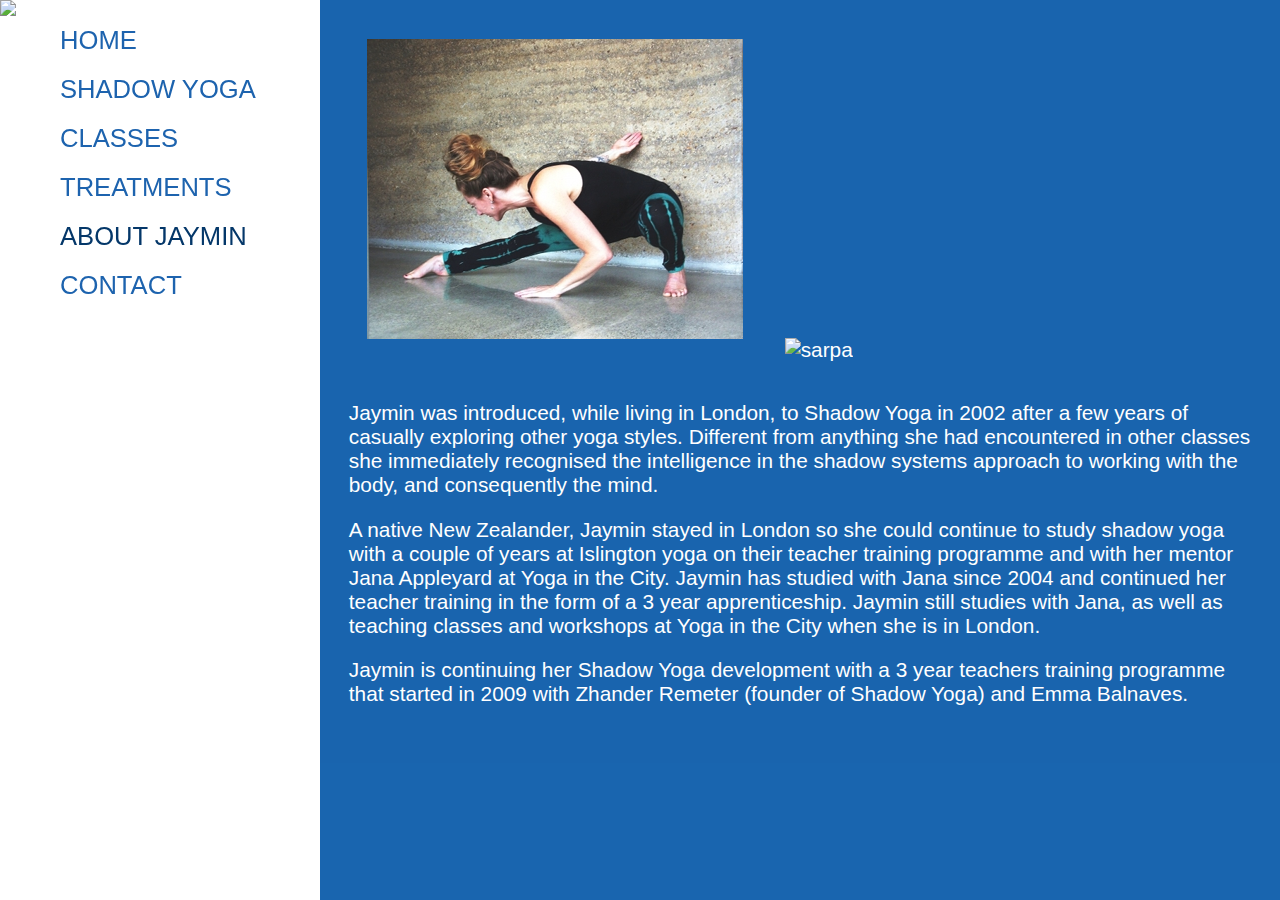
==== about.html @ 30c6652f "added about page, right margin for p" ====
<!DOCTYPE html PUBLIC "-//W3C//DTD HTML 4.01//EN">
<html>
	<head>
		<title>Shadow Yoga with Jaymin - About Jaymin</title>
		<LINK rel="stylesheet" href="ywj.css" type="text/css">		
	</head>
	<body>
		<div id="background">
			<img src="./images/YWJ_LOGO.jpg">
		</div>
		<div id="content">
				<div class="menu">
					<ul>
						<li><a href="./index.html">HOME</a>
						</li>
						<li><a href="./shadow.html">SHADOW YOGA</a>
						</li>
						<li><a href="./classes.html">CLASSES</a>
						</li>
						<li><a href="./treatments.html">TREATMENTS</a>
						</li>
						<li><a class="selected" href="./about.html">ABOUT JAYMIN</a>
						</li>
						<li><a href="./contact.html">CONTACT</a>
						</li>
					</ul>
				</div>
				<div class="main">
					<p><img alt="karkottika" src="./images/DSCF2614gd.JPG"> <img src="./images/DSCF2669.JPG" alt="sarpa">
					</p>
				<p>Jaymin was introduced, while living in London, to Shadow Yoga in 2002 after a few years of casually exploring other yoga styles. Different from anything she had encountered in other classes she immediately recognised the intelligence in the shadow systems approach to working with the body, and consequently the mind.</p>
				<p>A native New Zealander, Jaymin stayed in London so she could continue to study shadow yoga with a couple of years at Islington yoga on their teacher training programme and with her mentor Jana Appleyard at Yoga in the City. Jaymin has studied with Jana since 2004 and continued her teacher training in the form of a 3 year apprenticeship. Jaymin still studies with Jana, as well as teaching classes and workshops at Yoga in the City when she is in London.</p>
				<p>Jaymin is continuing her Shadow Yoga development with a 3 year teachers training programme that started in 2009 with Zhander Remeter (founder of Shadow Yoga) and Emma Balnaves.</p>
				</div>
			</div>
		</div>
		</div>
	</body>
</html>
---- ywj.css ----
html, body {
			font-family: arial;
			margin: 0;
			height: 100%;
		}
		#background {
			position:fixed; 
			top:0; 
			left:0; 
			width:100%; 
			height:100%;
		}
		#content {
			position:relative; 
			z-index:1;
			height: 100%;
		}
		div.menu {
			width: 25%;
			float: left;
		}
		div.main {
			float: right;
			width: 75%;
			height: 100%;
			font-size: 1.3em;
			color: white;
			background-color: rgb(0,84,166);
			opacity: 0.9;
			overflow: auto;
		}
		div.main p, h3, h2{
			margin-left: 3%;
			margin-right: 3%;
		}
		div.main img {
			margin: 2%;
		}
		ul {
			list-style-type: none;
			font-size: 1.6em;
		}
		li {
			margin: 20px;
		}
		a.selected, a:hover{
			color: rgb(4,55,105);
		}
		a {
			text-decoration: none;			
			color: rgb(29,99,174);
		}
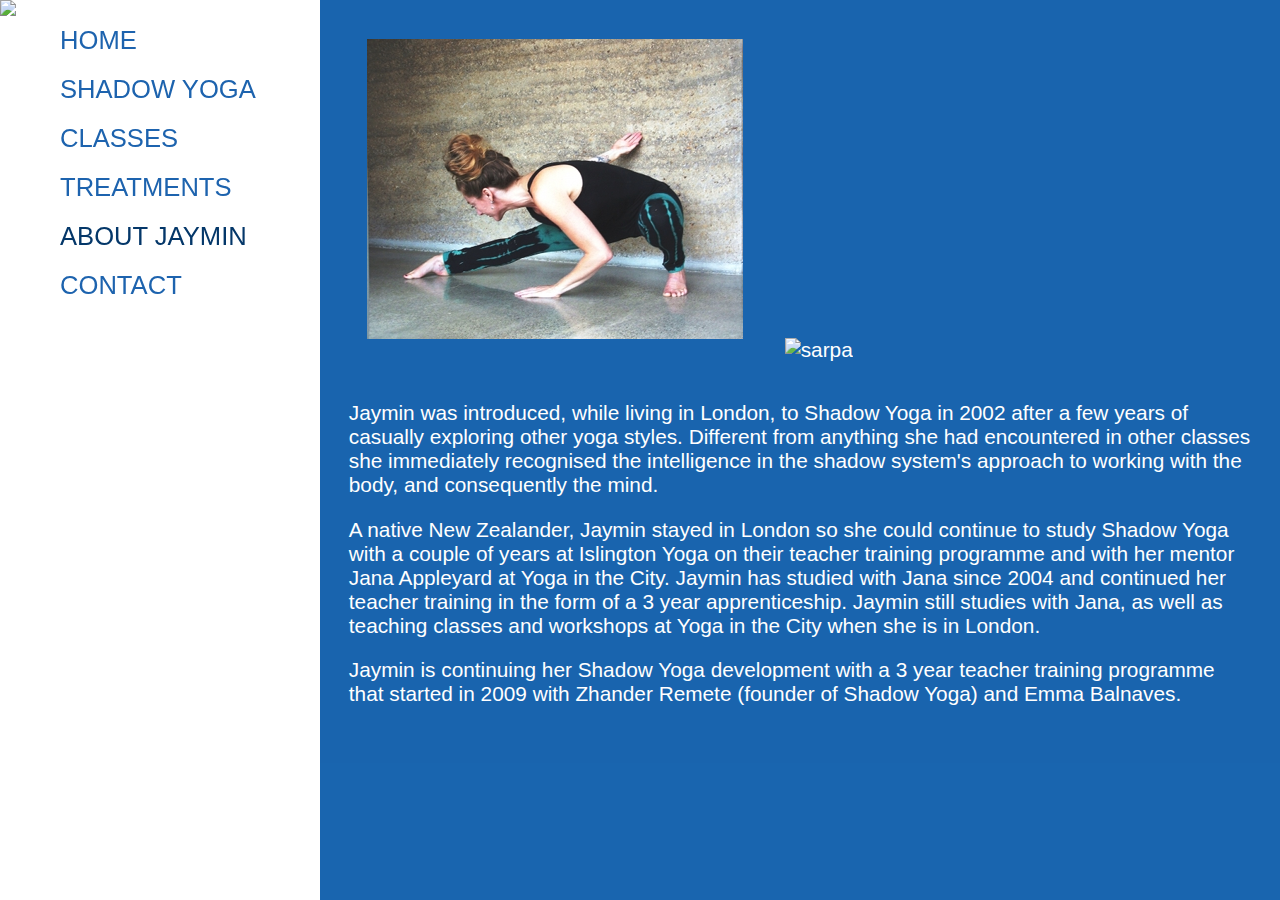
==== commit 4ebf4b92: "typos fixed" ====
--- a/about.html
+++ b/about.html
@@ -26,11 +26,11 @@
 					</ul>
 				</div>
 				<div class="main">
-					<p><img alt="karkottika" src="./images/DSCF2614gd.JPG"> <img src="./images/DSCF2669.JPG" alt="sarpa">
+					<p><img alt="karkottika" src="./images/DSCF2614gd.JPG"> <img src="./images/DSCF2669.jpg" alt="sarpa">
 					</p>
-				<p>Jaymin was introduced, while living in London, to Shadow Yoga in 2002 after a few years of casually exploring other yoga styles. Different from anything she had encountered in other classes she immediately recognised the intelligence in the shadow systems approach to working with the body, and consequently the mind.</p>
-				<p>A native New Zealander, Jaymin stayed in London so she could continue to study shadow yoga with a couple of years at Islington yoga on their teacher training programme and with her mentor Jana Appleyard at Yoga in the City. Jaymin has studied with Jana since 2004 and continued her teacher training in the form of a 3 year apprenticeship. Jaymin still studies with Jana, as well as teaching classes and workshops at Yoga in the City when she is in London.</p>
-				<p>Jaymin is continuing her Shadow Yoga development with a 3 year teachers training programme that started in 2009 with Zhander Remeter (founder of Shadow Yoga) and Emma Balnaves.</p>
+				<p>Jaymin was introduced, while living in London, to Shadow Yoga in 2002 after a few years of casually exploring other yoga styles. Different from anything she had encountered in other classes she immediately recognised the intelligence in the shadow system's approach to working with the body, and consequently the mind.</p>
+				<p>A native New Zealander, Jaymin stayed in London so she could continue to study Shadow Yoga with a couple of years at Islington Yoga on their teacher training programme and with her mentor Jana Appleyard at Yoga in the City. Jaymin has studied with Jana since 2004 and continued her teacher training in the form of a 3 year apprenticeship. Jaymin still studies with Jana, as well as teaching classes and workshops at Yoga in the City when she is in London.</p>
+				<p>Jaymin is continuing her Shadow Yoga development with a 3 year teacher training programme that started in 2009 with Zhander Remete (founder of Shadow Yoga) and Emma Balnaves.</p>
 				</div>
 			</div>
 		</div>
--- a/ywj.css
+++ b/ywj.css
@@ -43,10 +43,14 @@
 		li {
 			margin: 20px;
 		}
-		a.selected, a:hover{
+		a.selected, a:hover {
 			color: rgb(4,55,105);
 		}
 		a {
 			text-decoration: none;			
 			color: rgb(29,99,174);
+		}
+		div.main a {
+			color: white;
+			text-decoration: underline;
 		}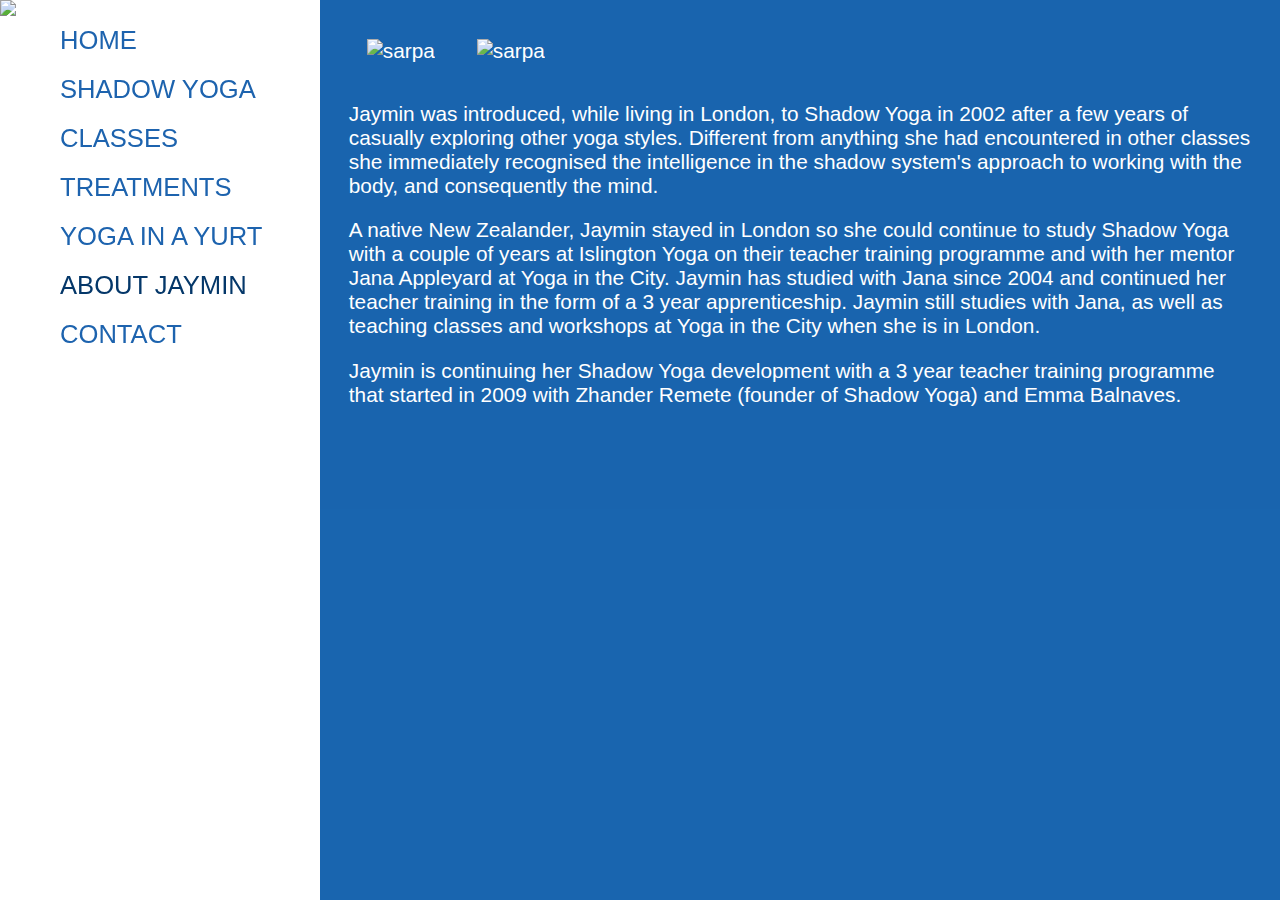
==== commit 6370ab75: "yurt page" ====
--- a/about.html
+++ b/about.html
@@ -1,39 +1,66 @@
 <!DOCTYPE html PUBLIC "-//W3C//DTD HTML 4.01//EN">
 <html>
-	<head>
-		<title>Shadow Yoga with Jaymin - About Jaymin</title>
-		<LINK rel="stylesheet" href="ywj.css" type="text/css">		
-	</head>
-	<body>
-		<div id="background">
-			<img src="./images/YWJ_LOGO.jpg">
-		</div>
-		<div id="content">
-				<div class="menu">
-					<ul>
-						<li><a href="./index.html">HOME</a>
-						</li>
-						<li><a href="./shadow.html">SHADOW YOGA</a>
-						</li>
-						<li><a href="./classes.html">CLASSES</a>
-						</li>
-						<li><a href="./treatments.html">TREATMENTS</a>
-						</li>
-						<li><a class="selected" href="./about.html">ABOUT JAYMIN</a>
-						</li>
-						<li><a href="./contact.html">CONTACT</a>
-						</li>
-					</ul>
-				</div>
-				<div class="main">
-					<p><img alt="karkottika" src="./images/DSCF2614gd.JPG"> <img src="./images/DSCF2669.jpg" alt="sarpa">
-					</p>
-				<p>Jaymin was introduced, while living in London, to Shadow Yoga in 2002 after a few years of casually exploring other yoga styles. Different from anything she had encountered in other classes she immediately recognised the intelligence in the shadow system's approach to working with the body, and consequently the mind.</p>
-				<p>A native New Zealander, Jaymin stayed in London so she could continue to study Shadow Yoga with a couple of years at Islington Yoga on their teacher training programme and with her mentor Jana Appleyard at Yoga in the City. Jaymin has studied with Jana since 2004 and continued her teacher training in the form of a 3 year apprenticeship. Jaymin still studies with Jana, as well as teaching classes and workshops at Yoga in the City when she is in London.</p>
-				<p>Jaymin is continuing her Shadow Yoga development with a 3 year teacher training programme that started in 2009 with Zhander Remete (founder of Shadow Yoga) and Emma Balnaves.</p>
-				</div>
-			</div>
-		</div>
-		</div>
-	</body>
+<head>
+    <title>Shadow Yoga with Jaymin - About Jaymin</title>
+    <LINK rel="stylesheet" href="ywj.css" type="text/css">
+    <script type="text/javascript">
+
+        var _gaq = _gaq || [];
+        _gaq.push(['_setAccount', 'UA-12135640-3']);
+        _gaq.push(['_trackPageview']);
+
+        (function() {
+            var ga = document.createElement('script');
+            ga.type = 'text/javascript';
+            ga.async = true;
+            ga.src = ('https:' == document.location.protocol ? 'https://ssl' : 'http://www') + '.google-analytics.com/ga.js';
+            var s = document.getElementsByTagName('script')[0];
+            s.parentNode.insertBefore(ga, s);
+        })();
+
+    </script>
+</head>
+<body>
+<div id="background">
+    <img src="./images/YWJ_LOGO.jpg">
+</div>
+<div id="content">
+    <div class="menu">
+        <ul>
+            <li><a href="./index.html">HOME</a>
+            </li>
+            <li><a href="./shadow.html">SHADOW YOGA</a>
+            </li>
+            <li><a href="./classes.html">CLASSES</a>
+            </li>
+            <li><a href="./treatments.html">TREATMENTS</a>
+            </li>
+            <li><a href="./yurt.html">YOGA IN A YURT</a>
+            </li>
+            <li><a class="selected" href="./about.html">ABOUT JAYMIN</a>
+            </li>
+            <li><a href="./contact.html">CONTACT</a>
+            </li>
+        </ul>
+    </div>
+    <div class="main">
+        <p><img src="./images/DSCF2716.jpg" alt="sarpa">
+            <img src="./images/DSCF2669.jpg" alt="sarpa">
+        </p>
+
+        <p>Jaymin was introduced, while living in London, to Shadow Yoga in 2002 after a few years of casually exploring
+            other yoga styles. Different from anything she had encountered in other classes she immediately recognised
+            the intelligence in the shadow system's approach to working with the body, and consequently the mind.</p>
+
+        <p>A native New Zealander, Jaymin stayed in London so she could continue to study Shadow Yoga with a couple of
+            years at Islington Yoga on their teacher training programme and with her mentor Jana Appleyard at Yoga in
+            the City. Jaymin has studied with Jana since 2004 and continued her teacher training in the form of a 3 year
+            apprenticeship. Jaymin still studies with Jana, as well as teaching classes and workshops at Yoga in the
+            City when she is in London.</p>
+
+        <p>Jaymin is continuing her Shadow Yoga development with a 3 year teacher training programme that started in
+            2009 with Zhander Remete (founder of Shadow Yoga) and Emma Balnaves.</p>
+    </div>
+</div>
+</body>
 </html>
--- a/ywj.css
+++ b/ywj.css
@@ -49,8 +49,10 @@
 		a {
 			text-decoration: none;			
 			color: rgb(29,99,174);
+			font-size: 1em;
 		}
 		div.main a {
 			color: white;
-			text-decoration: underline;
+			text-decoration: underline;			
+			font-weight: bold;
 		}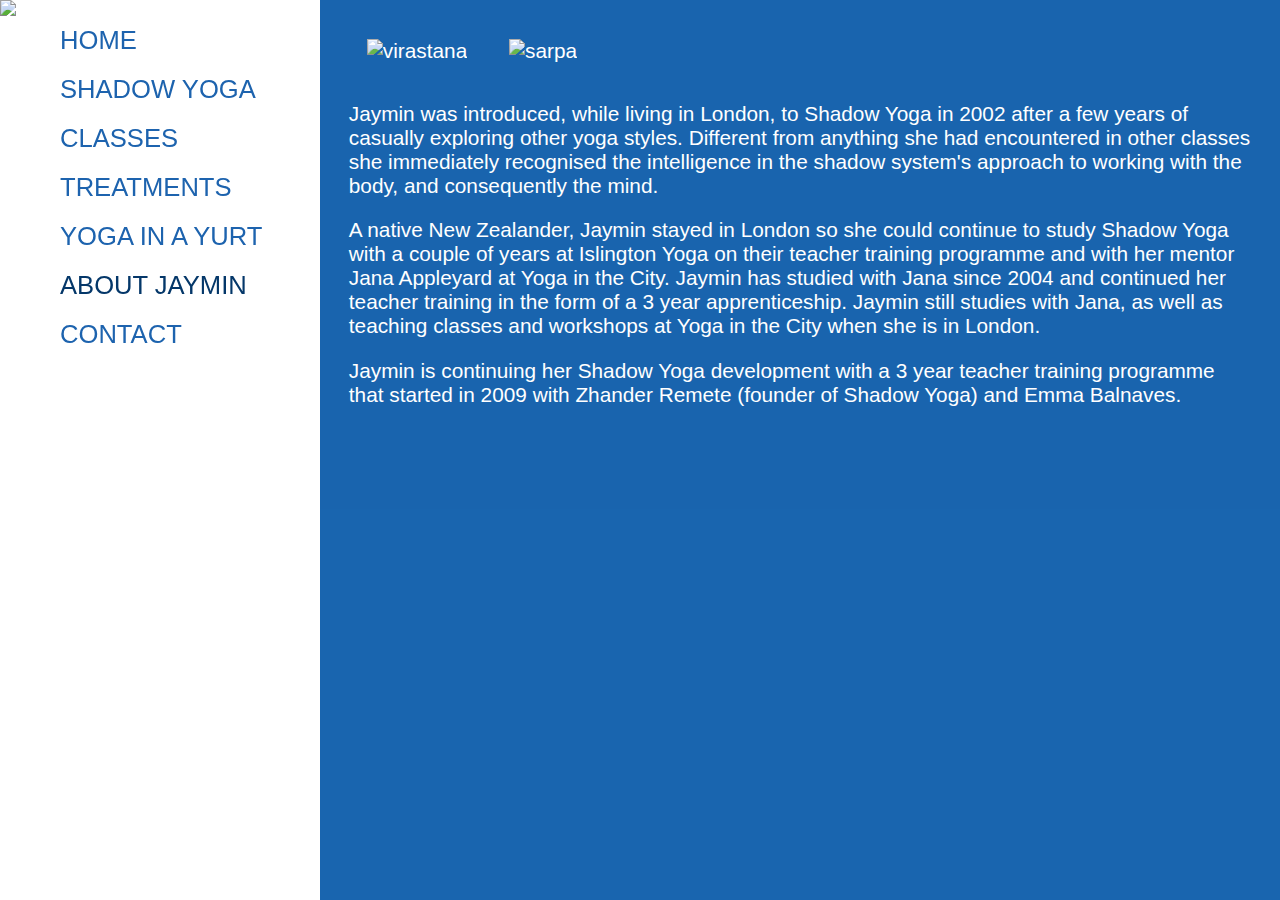
==== commit 4e0407bf: "new pic on front page, doggie pic on Contact page" ====
--- a/about.html
+++ b/about.html
@@ -44,7 +44,7 @@
         </ul>
     </div>
     <div class="main">
-        <p><img src="./images/DSCF2716.jpg" alt="sarpa">
+        <p><img src="./images/DSCF2628gd_scaled.JPG" alt="virastana">
             <img src="./images/DSCF2669.jpg" alt="sarpa">
         </p>
 
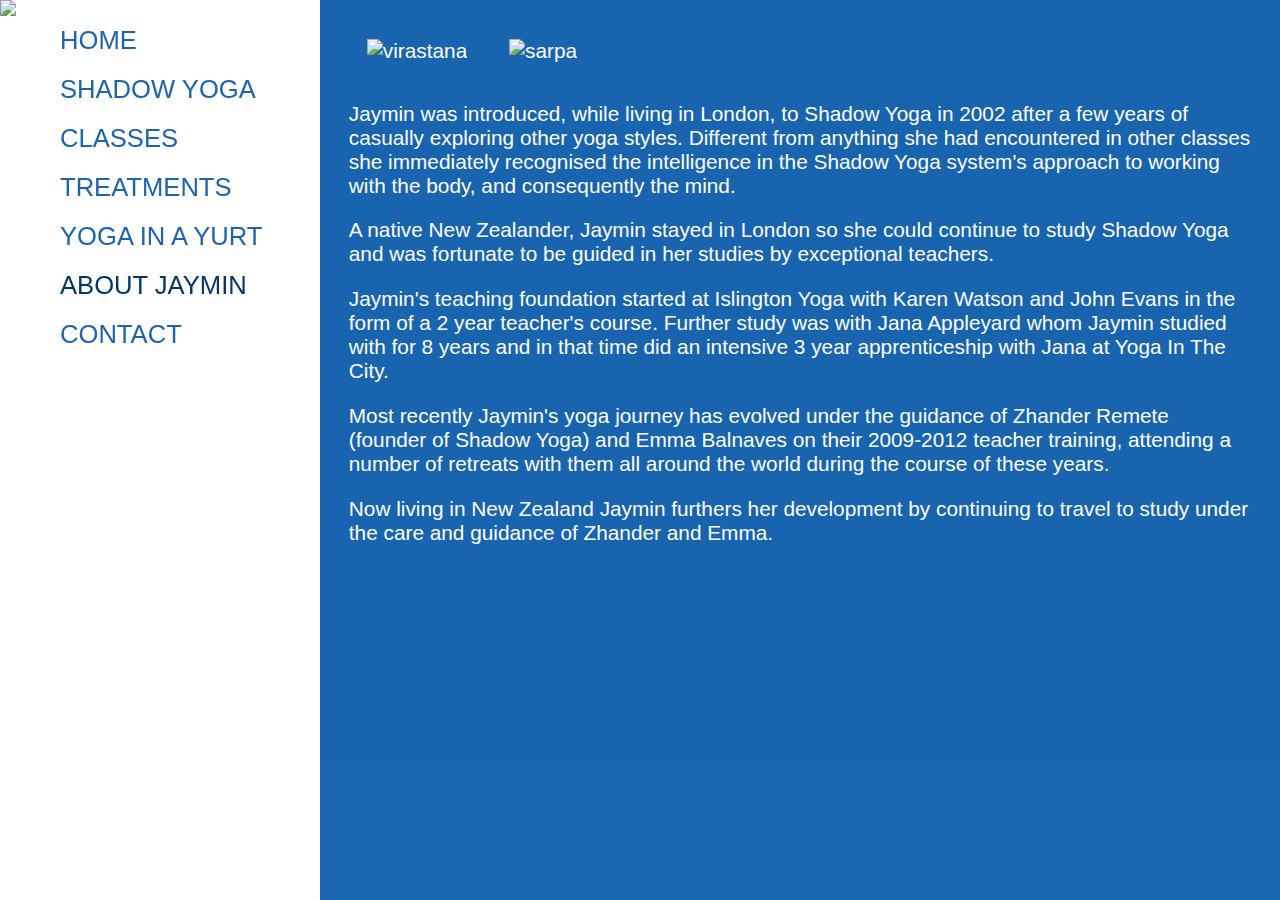
==== commit 823cef9a: "class changes" ====
--- a/about.html
+++ b/about.html
@@ -50,16 +50,21 @@
 
         <p>Jaymin was introduced, while living in London, to Shadow Yoga in 2002 after a few years of casually exploring
             other yoga styles. Different from anything she had encountered in other classes she immediately recognised
-            the intelligence in the shadow system's approach to working with the body, and consequently the mind.</p>
+            the intelligence in the Shadow Yoga system's approach to working with the body, and consequently the mind.</p>
 
-        <p>A native New Zealander, Jaymin stayed in London so she could continue to study Shadow Yoga with a couple of
-            years at Islington Yoga on their teacher training programme and with her mentor Jana Appleyard at Yoga in
-            the City. Jaymin has studied with Jana since 2004 and continued her teacher training in the form of a 3 year
-            apprenticeship. Jaymin still studies with Jana, as well as teaching classes and workshops at Yoga in the
-            City when she is in London.</p>
+        <p>A native New Zealander, Jaymin stayed in London so she could continue to study Shadow Yoga and was
+            fortunate to be guided in her studies by exceptional teachers.</p>
 
-        <p>Jaymin is continuing her Shadow Yoga development with a 3 year teacher training programme that started in
-            2009 with Zhander Remete (founder of Shadow Yoga) and Emma Balnaves.</p>
+        <p>Jaymin's teaching foundation started at Islington Yoga with Karen Watson and John Evans in the form of a
+            2 year teacher's course.  Further study was with Jana Appleyard whom Jaymin studied with for 8 years and
+            in that time did an intensive 3 year apprenticeship with Jana at Yoga In The City.</p>
+
+        <p>Most recently Jaymin's yoga journey has evolved under the guidance of Zhander Remete (founder of Shadow Yoga)
+            and Emma Balnaves on their 2009-2012 teacher training, attending a number of retreats with them all around
+            the world during the course of these years.</p>
+
+            <p>Now living in New Zealand Jaymin furthers her development by continuing to travel to study under the
+                care and guidance of Zhander and Emma.</p>
     </div>
 </div>
 </body>
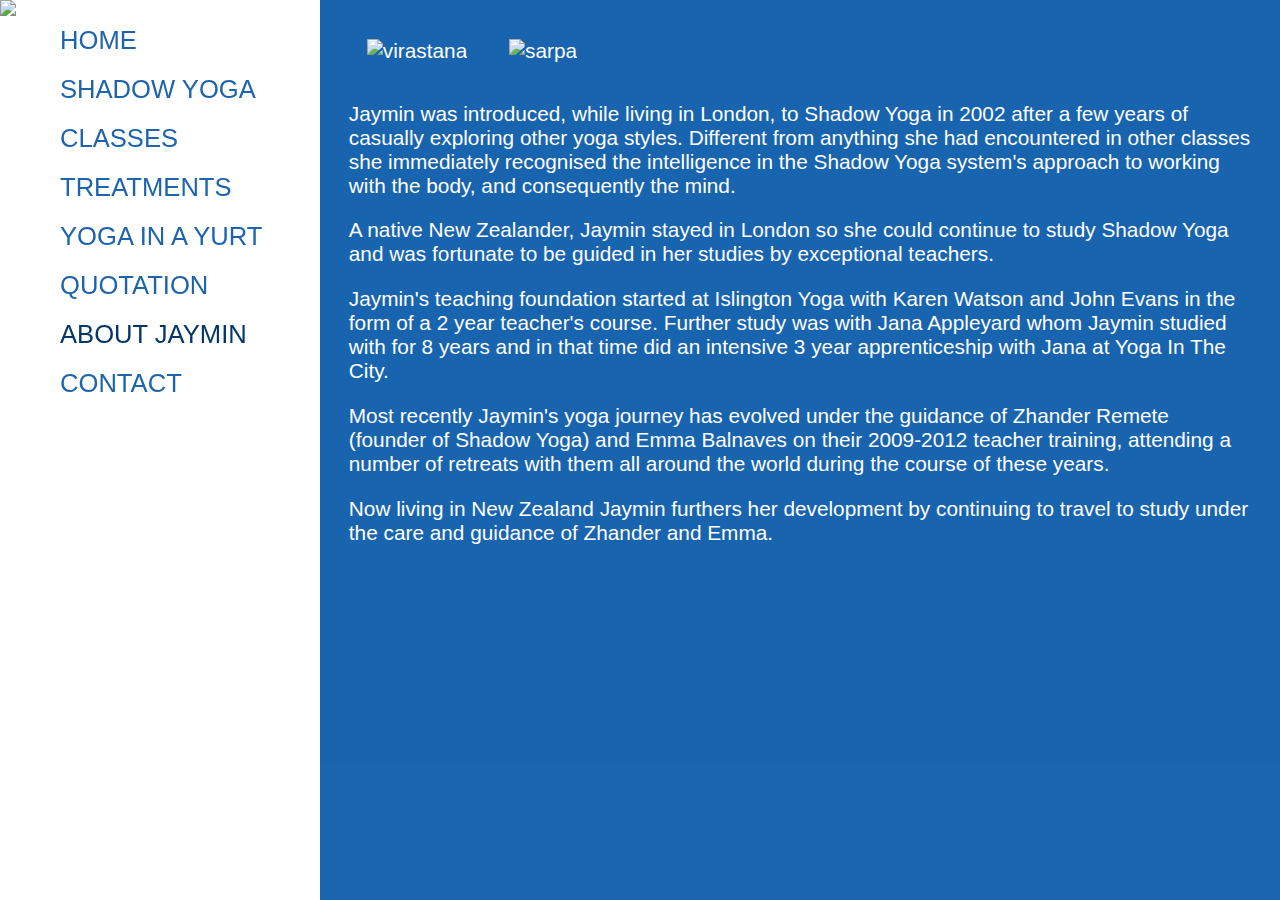
==== commit a6a343c7: "new page with Shandor quote" ====
--- a/about.html
+++ b/about.html
@@ -37,6 +37,8 @@
             </li>
             <li><a href="./yurt.html">YOGA IN A YURT</a>
             </li>
+            <li><a href="./quote.html">QUOTATION</a>
+            </li>
             <li><a class="selected" href="./about.html">ABOUT JAYMIN</a>
             </li>
             <li><a href="./contact.html">CONTACT</a>
--- a/ywj.css
+++ b/ywj.css
@@ -33,6 +33,12 @@
 			margin-left: 3%;
 			margin-right: 3%;
 		}
+        div.main p.quote {
+            line-height: 1.4em;
+            margin-left: 10%;
+            margin-right: 10%;
+            margin-top: 2.2em;
+        }
 		div.main img {
 			margin: 2%;
 		}
